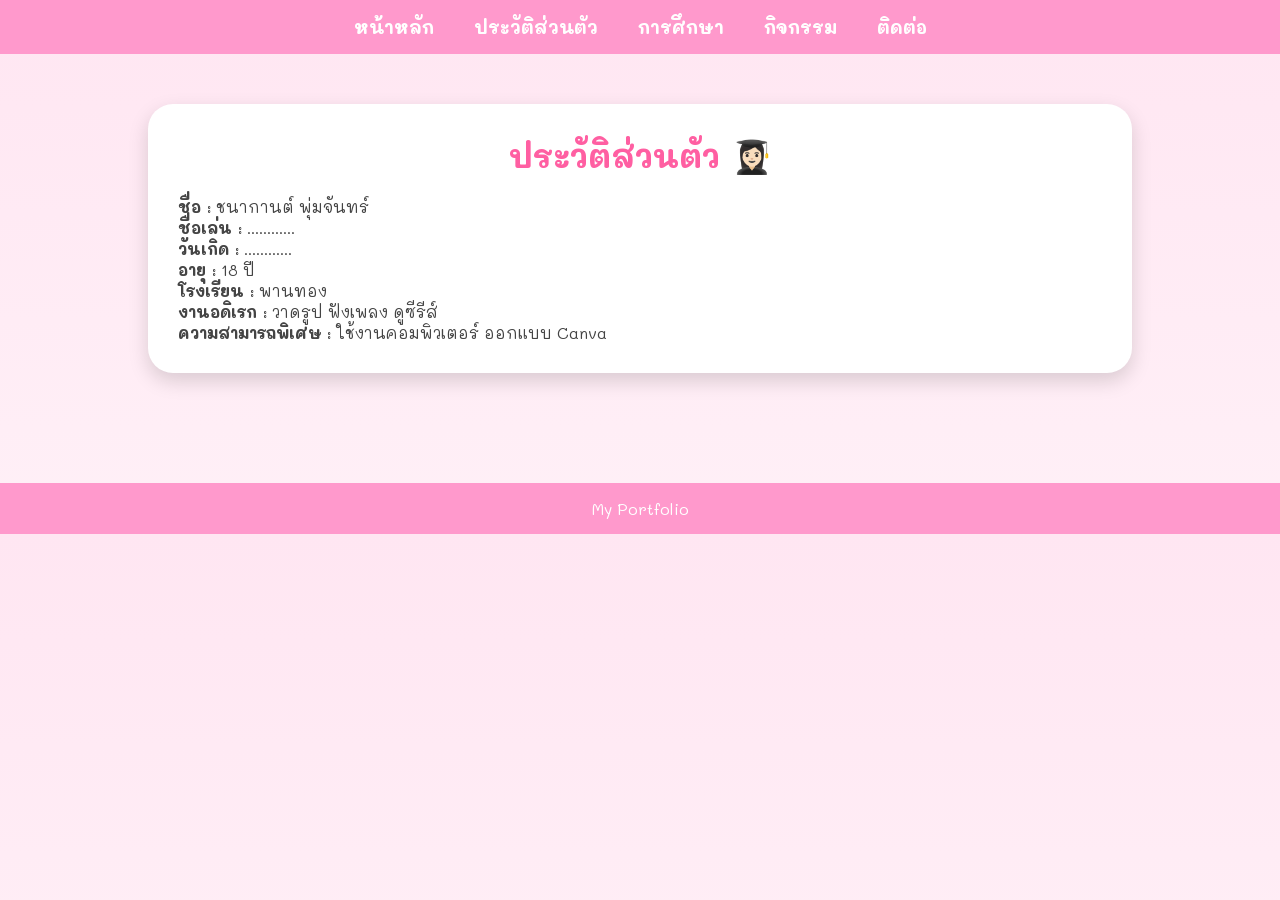
==== about.html @ bd9719e6 "Create about.html" ====
<!DOCTYPE html>
<html lang="th">
<head>
<meta charset="UTF-8">
<title>ประวัติส่วนตัว</title>
<link rel="stylesheet" href="style.css">
</head>

<body>

<nav>

<a href="index.html">หน้าหลัก</a>
<a href="about.html">ประวัติส่วนตัว</a>
<a href="education.html">การศึกษา</a>
<a href="activities.html">กิจกรรม</a>
<a href="contact.html">ติดต่อ</a>

</nav>

<div class="container">

<div class="card">

<h1>ประวัติส่วนตัว 👩🏻‍🎓</h1>

<p>

<b>ชื่อ :</b> ชนากานต์ พุ่มจันทร์

</p>

<p>

<b>ชื่อเล่น :</b> ............

</p>

<p>

<b>วันเกิด :</b> ............

</p>

<p>

<b>อายุ :</b> 18 ปี

</p>

<p>

<b>โรงเรียน :</b> พานทอง

</p>

<p>

<b>งานอดิเรก :</b> วาดรูป ฟังเพลง ดูซีรีส์

</p>

<p>

<b>ความสามารถพิเศษ :</b> ใช้งานคอมพิวเตอร์ ออกแบบ Canva

</p>

</div>

</div>

<footer>

My Portfolio

</footer>

</body>

</html>
---- style.css ----
@import url('https://fonts.googleapis.com/css2?family=Mali:wght@300;400;500;700&display=swap');

*{
    margin:0;
    padding:0;
    box-sizing:border-box;
}

body{
    font-family:'Mali',cursive;
    background:linear-gradient(to bottom,#ffe6f2,#fff0f7);
    color:#444;
}

/* เมนู */

nav{
    background:#ff99cc;
    display:flex;
    justify-content:center;
    padding:15px;
    position:sticky;
    top:0;
}

nav a{
    color:white;
    text-decoration:none;
    margin:0 20px;
    font-size:18px;
    font-weight:bold;
    transition:.3s;
}

nav a:hover{
    color:#ffebf5;
}

/* กล่องเนื้อหา */

.container{
    width:80%;
    margin:auto;
    padding:50px 20px;
}

.card{
    background:white;
    padding:30px;
    border-radius:25px;
    box-shadow:0 8px 20px rgba(0,0,0,.15);
    margin-bottom:30px;
}

h1{
    color:#ff5fa2;
    text-align:center;
    margin-bottom:20px;
}

h2{
    color:#ff5fa2;
    margin-bottom:15px;
}

img.profile{
    width:220px;
    border-radius:50%;
    border:8px solid #ffcce6;
    display:block;
    margin:auto;
}

button{
    background:#ff99cc;
    color:white;
    border:none;
    padding:12px 25px;
    border-radius:30px;
    font-size:18px;
    cursor:pointer;
}

button:hover{
    background:#ff66aa;
}

footer{
    background:#ff99cc;
    color:white;
    text-align:center;
    padding:15px;
    margin-top:30px;
}

ul{
    padding-left:30px;
    line-height:2;
}
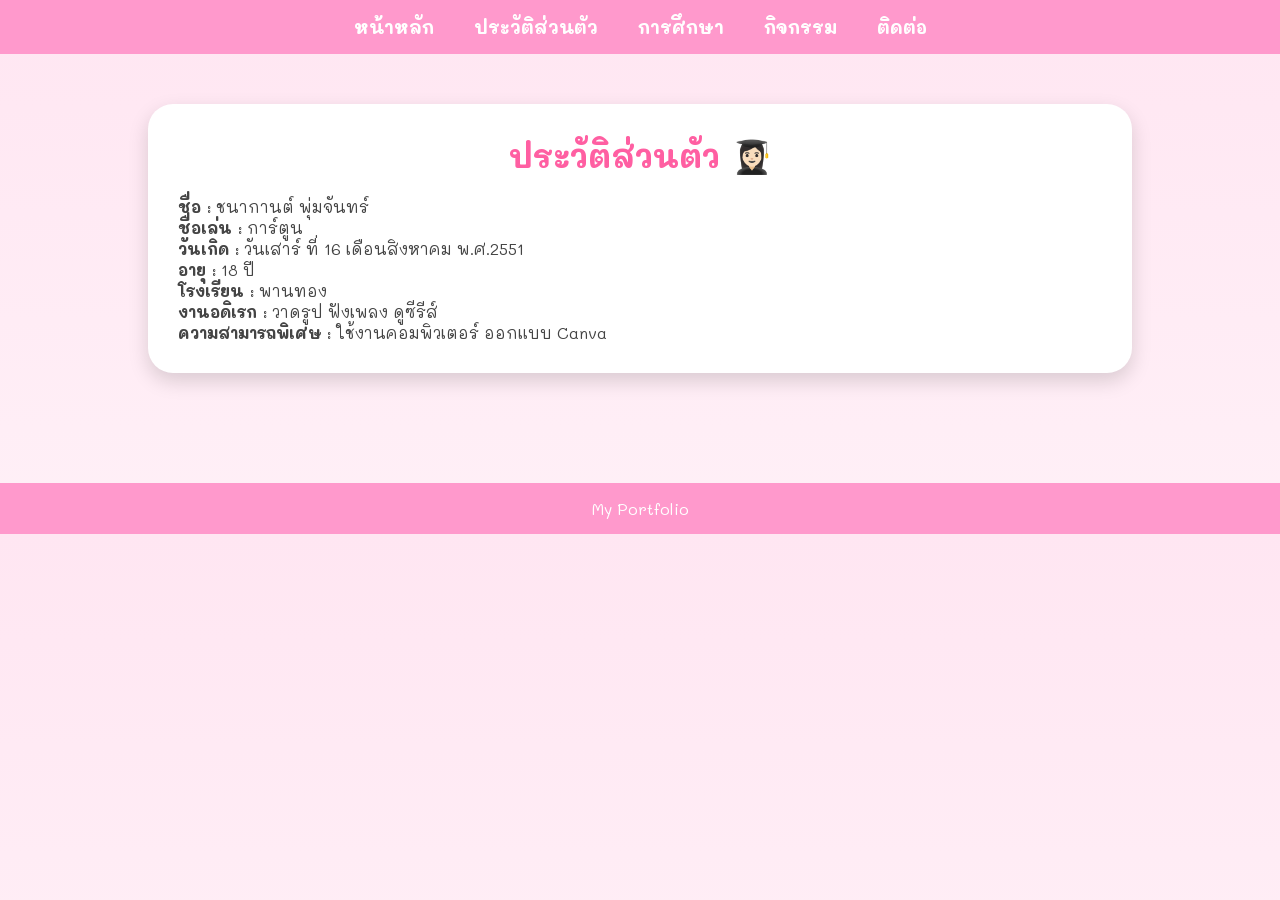
==== commit 91e16089: "Update about.html" ====
--- a/about.html
+++ b/about.html
@@ -32,13 +32,13 @@
 
 <p>
 
-<b>ชื่อเล่น :</b> ............
+<b>ชื่อเล่น :</b> การ์ตูน
 
 </p>
 
 <p>
 
-<b>วันเกิด :</b> ............
+<b>วันเกิด :</b> วันเสาร์ ที่ 16 เดือนสิงหาคม พ.ศ.2551
 
 </p>
 
